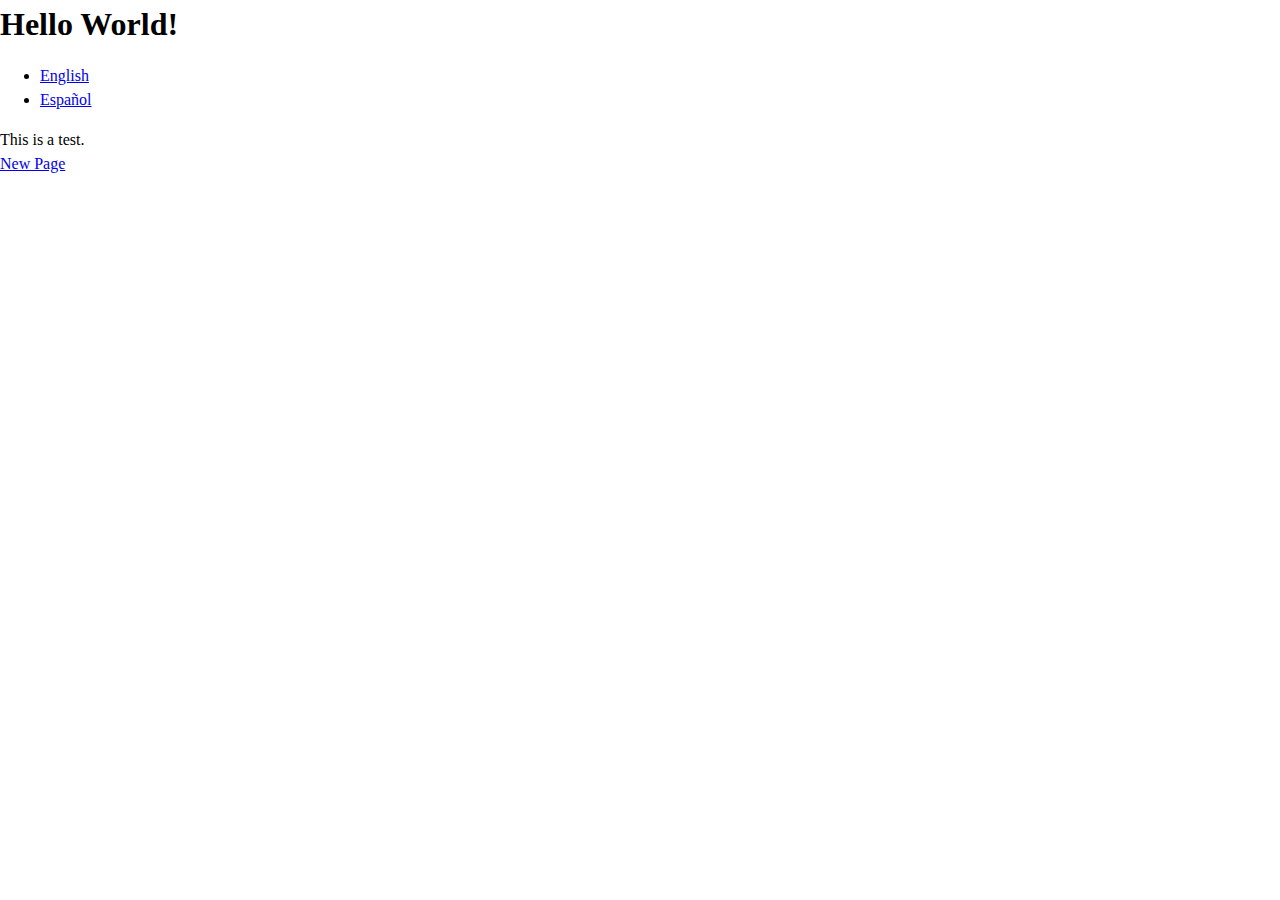
==== index.html @ d749f505 "sub pages" ====
<!DOCTYPE html>
<html lang="en">
	<head>
		<meta charset="UTF-8" />
		<meta name="viewport" content="width=device-width, initial-scale=1.0" />
		<link rel="stylesheet" href="/assets/styles/globals.css" />
		<title>Static Sandbox</title>
	</head>
	<body>
		<main>
			<h1>Hello World!</h1>
			<nav>
				<ul>
					<li>
						<a href="index.html" onclick="changeLanguage('en')"
							>English</a
						>
					</li>
					<li>
						<a href="index.html" onclick="changeLanguage('es')"
							>Español</a
						>
					</li>
				</ul>
			</nav>
			<p>This is a test.</p>
			<p><a href="/posts">New Page</a></p>
		</main>
		<script src="assets/js/language.js"></script>
	</body>
</html>
---- assets/styles/globals.css ----
:root {
	--ff-display: "Pinyon Script", serif;
}

@font-face {
	font-family: "Pinyon Script";
	src: url(/assets/fonts/PinyonScript-Regular.ttf);
	font-style: normal;
}
*,
*::before,
*::after {
	box-sizing: border-box;
}

body,
h1,
h2,
h3,
h4,
h5,
h6,
p,
figure,
picture {
	margin: 0;
}

body {
	line-height: 1.5;
	min-height: 100vh;
}

img,
picture {
	max-width: 100%;
	display: block;
}

input,
button,
textarea,
select {
	font: inherit;
}

@media (prefers-reduced-motion: reduce) {
	*,
	*::before,
	*::after {
		animation-duration: 0.01ms !important;
		animation-iteration-count: 1 !important;
		transition-duration: 0.01ms !important;
		scroll-behavior: auto !important;
	}
}
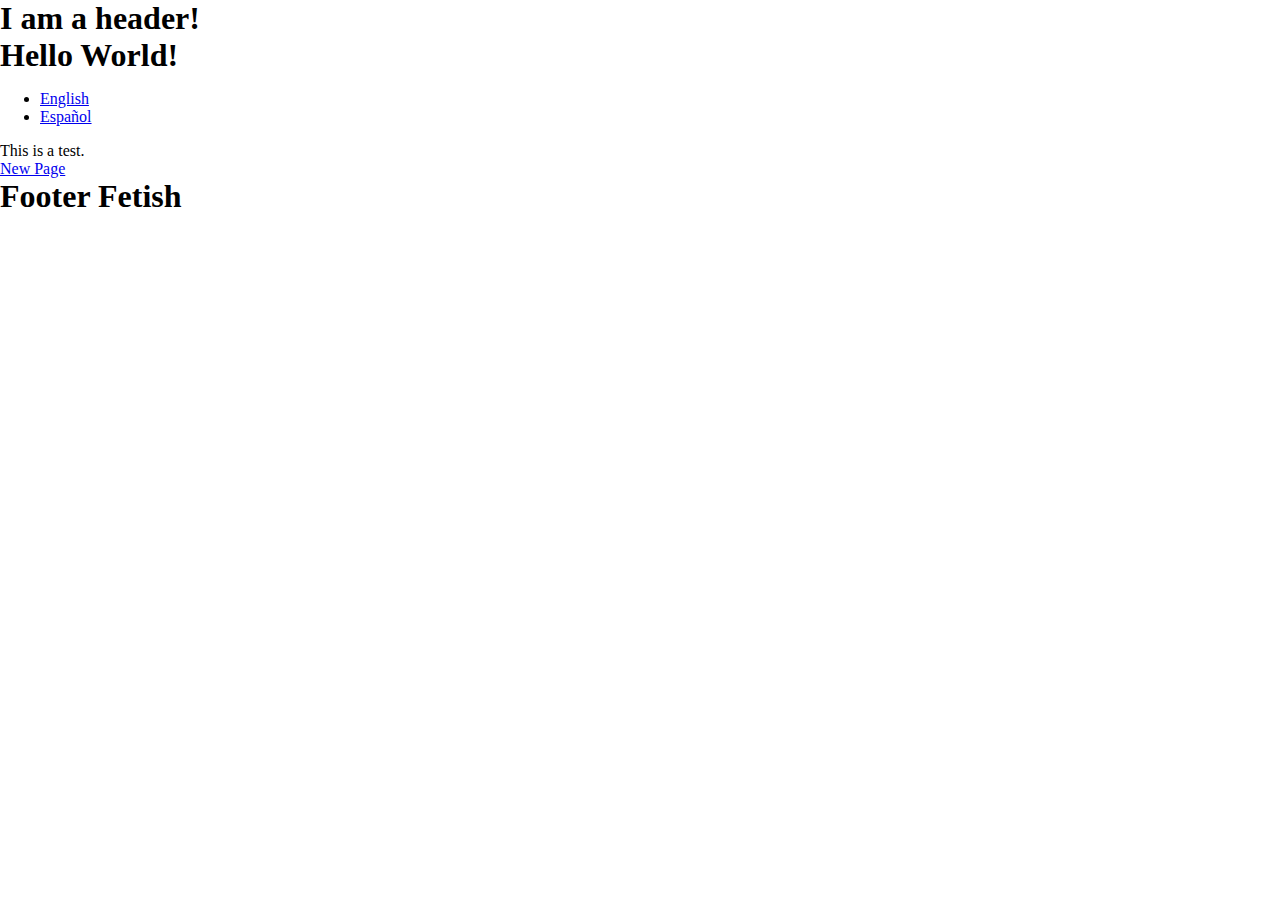
==== commit 1dff2470: "imported header and footer example" ====
--- a/index.html
+++ b/index.html
@@ -3,10 +3,18 @@
 	<head>
 		<meta charset="UTF-8" />
 		<meta name="viewport" content="width=device-width, initial-scale=1.0" />
-		<link rel="stylesheet" href="/assets/styles/globals.css" />
+		<script src="jquery.js"></script>
+		<script>
+			$(function () {
+				$("#header").load("/components/header.html");
+				$("#footer").load("components/footer.html");
+			});
+		</script>
+		<link rel="stylesheet" href="/assets/styles/index.css" />
 		<title>Static Sandbox</title>
 	</head>
 	<body>
+		<div id="header"></div>
 		<main>
 			<h1>Hello World!</h1>
 			<nav>
@@ -17,15 +25,16 @@
 						>
 					</li>
 					<li>
-						<a href="index.html" onclick="changeLanguage('es')"
+						<a href="es/index.html" onclick="changeLanguage('es')"
 							>Español</a
 						>
 					</li>
 				</ul>
 			</nav>
 			<p>This is a test.</p>
-			<p><a href="/posts">New Page</a></p>
+			<p><a href="/blog/test.html">New Page</a></p>
 		</main>
+		<div id="footer"></div>
 		<script src="assets/js/language.js"></script>
 	</body>
 </html>
--- a/assets/styles/index.css
+++ b/assets/styles/index.css
@@ -0,0 +1,2 @@
+@import url(/assets/styles/normalize.css);
+@import url(/assets/styles/utilities.css);
